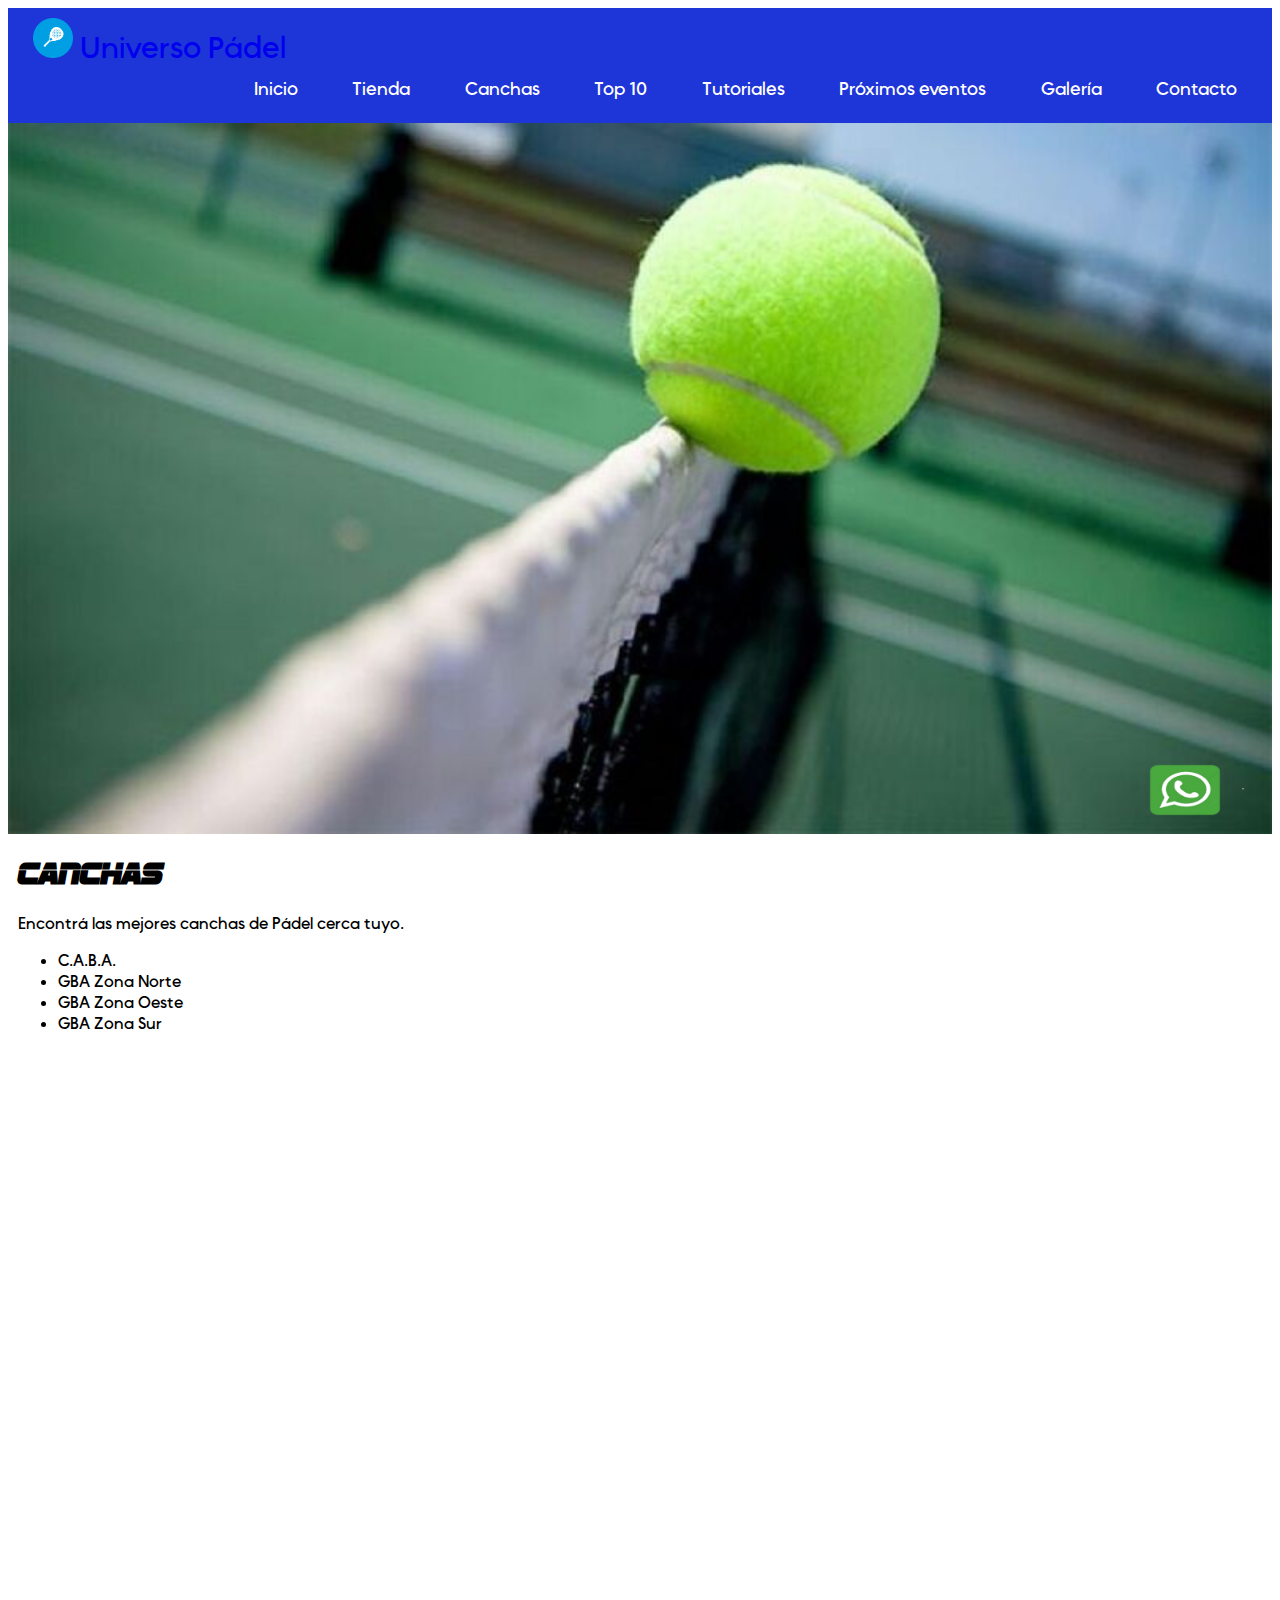
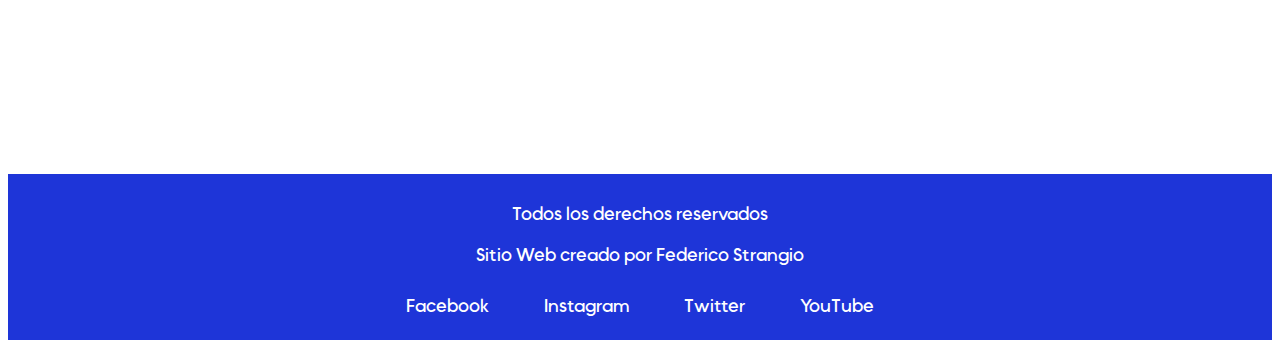
==== html/canchas.html @ 050e40f3 "css" ====
<!DOCTYPE html>
<html lang="es">

<head>
  <meta charset="UTF-8">
  <meta http-equiv="X-UA-Compatible" content="IE=edge">
  <meta name="viewport" content="width=device-width, initial-scale=1.0">
  <title>Canchas</title>
  <link rel="shortcut icon" href="../multimedia/logo2.png" type="logo.png">
  <!-- CSS only -->
  <link href="https://cdn.jsdelivr.net/npm/bootstrap@5.2.2/dist/css/bootstrap.min.css" rel="stylesheet"
    integrity="sha384-Zenh87qX5JnK2Jl0vWa8Ck2rdkQ2Bzep5IDxbcnCeuOxjzrPF/et3URy9Bv1WTRi" crossorigin="anonymous">
  <link rel="stylesheet" href="../css/estilo.css">
</head>

<body>
  <header>
    <nav class="navbar-container">
      <nav>
        <div class="container-fluid">
          <a class="navbar-brand" href="../index.html">
            <img src="../multimedia/logo2.png" alt="Logo" width="40" height="40" class="d-inline-block align-text-top">
            Universo Pádel
          </a>
        </div>
      </nav>
      <ul>
        <li><a href="../index.html">Inicio</a>
          <div class="underline"></div>
        </li>
        <li><a href="tienda.html">Tienda</a>
          <div class="underline"></div>
        </li>
        <li><a href="canchas.html">Canchas</a>
          <div class="underline"></div>
        </li>
        <li><a href="top-10.html">Top 10</a>
          <div class="underline"></div>
        </li>
        <li><a href="tutoriales.html">Tutoriales</a>
          <div class="underline"></div>
        </li>
        <li><a href="proximos-eventos.html">Próximos eventos</a>
          <div class="underline"></div>
        </li>
        <li><a href="galeria.html">Galería</a>
          <div class="underline"></div>
        </li>
        <li><a href="contacto.html">Contacto</a>
          <div class="underline"></div>
        </li>
      </ul>
    </nav>
  </header>
  <main>
    <img class="portada" src="../multimedia/portada3.jpg" alt="portada3">
    <h1 class="tituloPrincipal">Canchas</h1>
    <a class='whatsapp' href='https://api.whatsapp.com/send?phone=5491123456789' target="_blank"><img class="imgChica"
        src='../multimedia/whatsapp.png' /></a>
    <div>
      <p class="parrafo">Encontrá las mejores canchas de Pádel cerca tuyo.</p>
    </div>
    <ul>
      <li class="parrafo">C.A.B.A.</li>
      <li class="parrafo">GBA Zona Norte</li>
      <li class="parrafo">GBA Zona Oeste</li>
      <li class="parrafo">GBA Zona Sur</li>
    </ul>
    <iframe
      src="https://www.google.com/maps/embed?pb=!1m14!1m12!1m3!1d13132.923739735199!2d-58.47786313748701!3d-34.62360397081054!2m3!1f0!2f0!3f0!3m2!1i1024!2i768!4f13.1!5e0!3m2!1ses!2sar!4v1666491838779!5m2!1ses!2sar"
      width="1280" height="720" style="border:0;" allowfullscreen="" loading="lazy"
      referrerpolicy="no-referrer-when-downgrade"></iframe>
  </main>
  <footer class="footer-container">
    <p>Todos los derechos reservados</p>
    <p>Sitio Web creado por Federico Strangio</p>
    <ul>
      <li><a href="https://es-la.facebook.com/" target="_blank">Facebook</a>
        <div class="underline"></div>
      </li>
      <li><a href="https://www.instagram.com/" target="_blank">Instagram</a>
        <div class="underline"></div>
      </li>
      <li><a href="https://twitter.com/?lang=es" target="_blank">Twitter</a>
        <div class="underline"></div>
      </li>
      <li><a href="https://www.youtube.com/?hl=es&gl=AR" target="_blank">YouTube</a>
        <div class="underline"></div>
      </li>
    </ul>
  </footer>
  <!-- JavaScript Bundle with Popper -->
  <script src="https://cdn.jsdelivr.net/npm/bootstrap@5.2.2/dist/js/bootstrap.bundle.min.js"
    integrity="sha384-OERcA2EqjJCMA+/3y+gxIOqMEjwtxJY7qPCqsdltbNJuaOe923+mo//f6V8Qbsw3"
    crossorigin="anonymous"></script>
</body>

</html>
---- css/estilo.css ----
@font-face {
  font-family: Okine;
  src: url(../fuentes/okine.ttf);
}
@font-face {
  font-family: ESPN;
  src: url(../fuentes/espn.ttf);
}
a {
  text-decoration: none;
  margin-left: 15px;
  margin-right: 15px;
}

.contenedor {
  display: grid;
  grid-template-areas: none;
}

.imgChica {
  width: 140px;
  height: 100px;
  margin-left: 10px;
}

.galeriaFlex {
  width: 100%;
  height: 100%;
  margin: none;
  display: flex;
  flex-wrap: wrap;
  justify-content: space-around;
}

.imagenFlex {
  width: auto;
  height: auto;
  display: inline-block;
  text-align: center;
}

.fotoGaleria:hover {
  filter: grayscale(90%);
}

a {
  text-decoration: none;
  margin-left: 15px;
  margin-right: 15px;
}

.navbar-container {
  text-align: right;
  background-color: #1e35d8;
  padding: 10px;
  font-size: 18px;
}
.navbar-container ul {
  margin: 0;
  padding: 0;
  text-align: center;
  display: inline-block;
  vertical-align: middle;
}
.navbar-container ul li {
  display: inline-block;
  font-family: Okine;
  font-size: 18px;
}
.navbar-container ul li a {
  color: #fff;
  text-decoration: none;
  display: inline-block;
  padding: 10px;
  transition: color 0.5s;
}
.navbar-container ul li .underline {
  height: 3px;
  background-color: transparent;
  width: 0%;
  transition: width 0.2s, background-color 0.5s;
  margin: 0 auto;
}
.navbar-container ul li:hover .underline {
  background-color: white;
  width: 100%;
}

h1 {
  margin-left: 10px;
}

h2 {
  color: gray;
  margin-left: 10px;
}

p {
  color: black;
}

main {
  background-color: white;
}

header {
  width: 100%;
  height: 100%;
  text-align: center;
  grid-area: header;
}

.footer-container {
  text-align: center;
  background-color: #1e35d8;
  padding: 10px;
  font-size: 18px;
}
.footer-container ul {
  margin: 0;
  padding: 0;
  text-align: center;
  display: inline-block;
  vertical-align: middle;
}
.footer-container ul li {
  display: inline-block;
  font-family: Okine;
  font-size: 18px;
}
.footer-container ul li a {
  color: #fff;
  text-decoration: none;
  display: inline-block;
  padding: 10px;
  transition: color 0.5s;
}
.footer-container ul li .underline {
  height: 3px;
  background-color: transparent;
  width: 0%;
  transition: width 0.2s, background-color 0.5s;
  margin: 0 auto;
}
.footer-container ul li:hover .underline {
  background-color: white;
  width: 100%;
}

.headerInicio {
  background: url(../multimedia/portada1.jpg) no-repeat;
  position: relative;
  width: 100%;
  height: 720px;
  background-position: 0px;
  margin: auto;
}

.portada {
  width: 100%;
}

.headerTienda {
  background: url(../multimedia/portada2.jpg) no-repeat;
  position: relative;
  width: 1280px;
  height: 720px;
  background-position: 0px;
  margin: auto;
}

.headerCanchas {
  background: url(../multimedia/portada3.jpg) no-repeat;
  position: relative;
  width: 1280px;
  height: 720px;
  background-position: 0px;
  margin: auto;
}

.headerTop10 {
  background: url(../multimedia/portada4.jpg) no-repeat;
  position: relative;
  width: 1280px;
  height: 720px;
  background-position: 0px;
  margin: auto;
}

.headerTutoriales {
  background: url(../multimedia/portada5.jpg) no-repeat;
  position: relative;
  width: 1280px;
  height: 720px;
  background-position: 0px;
  margin: auto;
}

.headerProximoseventos {
  background: url(../multimedia/portada6.jpg) no-repeat;
  position: relative;
  width: 1280px;
  height: 720px;
  background-position: 0px;
  margin: auto;
}

.headerGaleria {
  background: url(../multimedia/portada8.jpg) no-repeat;
  position: relative;
  width: 1280px;
  height: 720px;
  background-position: 0px;
  margin: auto;
}

.headerContacto {
  background: url(../multimedia/portada7.jpg) no-repeat;
  position: relative;
  width: 1280px;
  height: 720px;
  background-position: 0px;
  margin: auto;
}

@font-face {
  font-family: Okine;
  src: url(../fuentes/okine.ttf);
}
@font-face {
  font-family: ESPN;
  src: url(../fuentes/espn.ttf);
}
.tituloPrincipal {
  font-family: ESPN;
  font-weight: 100px;
}

.titulo2 {
  font-family: ESPN;
  font-weight: 80px;
}

.parrafo {
  color: black;
  font-family: Okine;
  font-size: 16px;
  margin-left: 10px;
}

.whatsapp {
  display: scroll;
  position: fixed;
  bottom: 80px;
  right: 0px;
  height: 80px;
  width: 160px;
}

footer p {
  font-family: Okine;
  color: white;
  font-weight: 80px;
}

.centrado {
  font-family: Okine;
  font-weight: 80px;
  background-color: black;
  color: white;
  position: absolute;
  top: 50%;
  left: 50%;
  transform: translate(-50%, -50%);
}

.container-fluid {
  font-family: Okine;
  text-align: left;
  color: white;
  font-size: 30px;
}

.fotoGaleria:hover {
  filter: grayscale(90%);
}

.formulario {
  text-align: center;
  font-family: Okine;
}

table {
  text-align: center;
}

iframe {
  margin-left: 30px;
}

/*# sourceMappingURL=estilo.css.map */
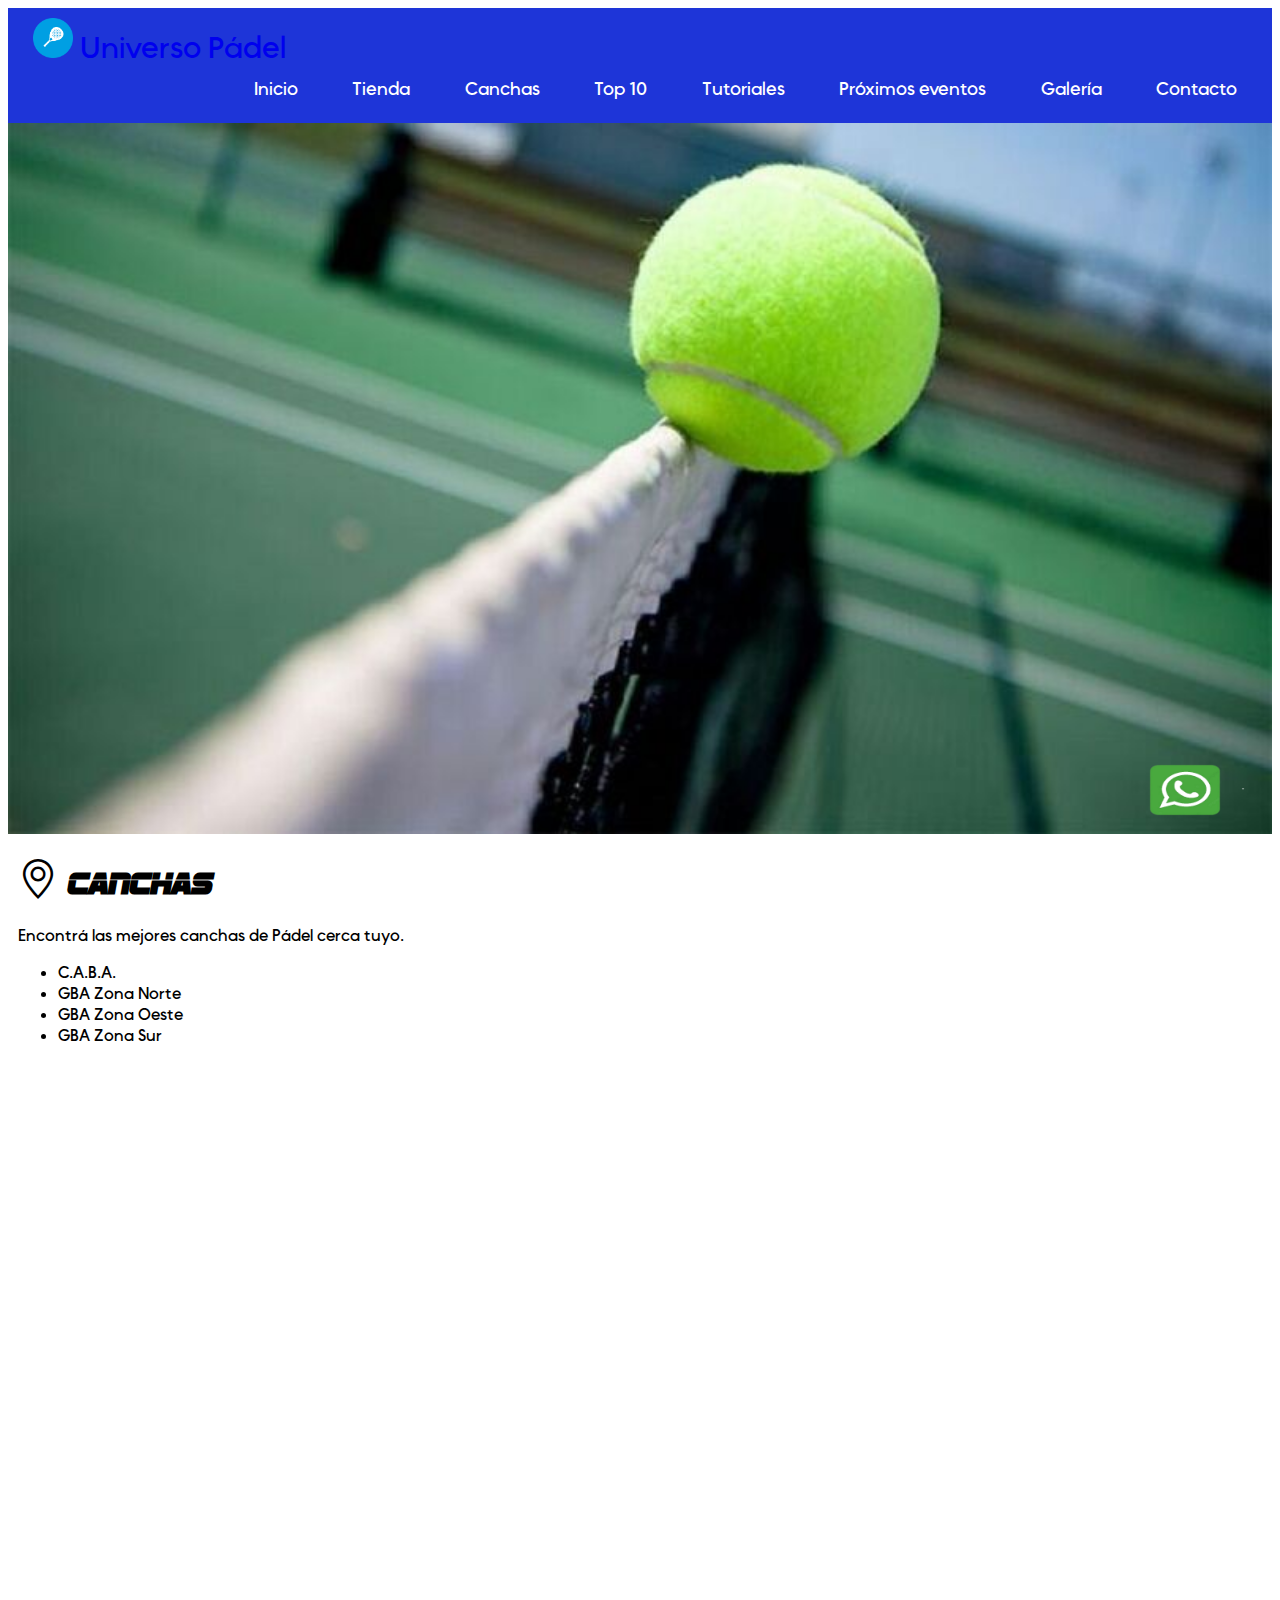
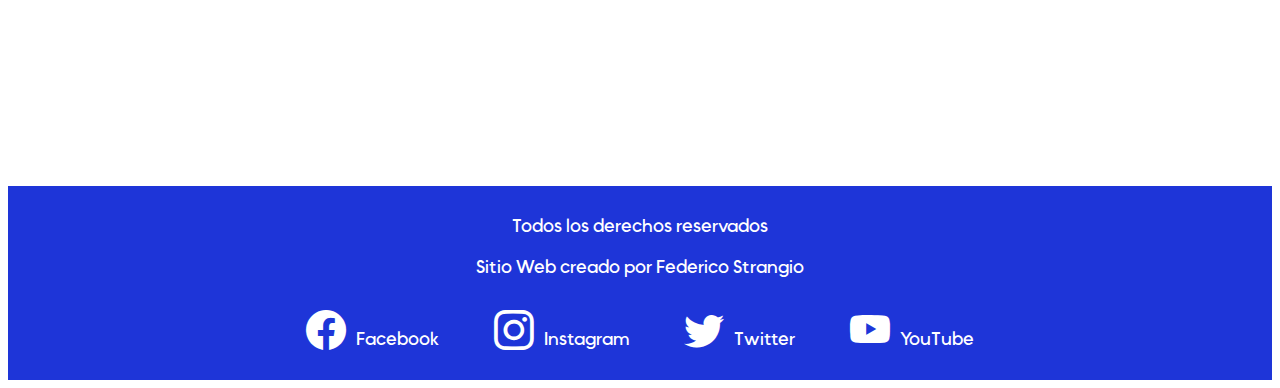
==== commit 1f45e352: "multimedia" ====
--- a/html/canchas.html
+++ b/html/canchas.html
@@ -10,6 +10,7 @@
   <!-- CSS only -->
   <link href="https://cdn.jsdelivr.net/npm/bootstrap@5.2.2/dist/css/bootstrap.min.css" rel="stylesheet"
     integrity="sha384-Zenh87qX5JnK2Jl0vWa8Ck2rdkQ2Bzep5IDxbcnCeuOxjzrPF/et3URy9Bv1WTRi" crossorigin="anonymous">
+  <link rel="stylesheet" href="https://cdn.jsdelivr.net/npm/bootstrap-icons@1.10.2/font/bootstrap-icons.css">
   <link rel="stylesheet" href="../css/estilo.css">
 </head>
 
@@ -54,7 +55,7 @@
   </header>
   <main>
     <img class="portada" src="../multimedia/portada3.jpg" alt="portada3">
-    <h1 class="tituloPrincipal">Canchas</h1>
+    <h1 class="tituloPrincipal"><i class="bi bi-geo-alt"></i>Canchas</h1>
     <a class='whatsapp' href='https://api.whatsapp.com/send?phone=5491123456789' target="_blank"><img class="imgChica"
         src='../multimedia/whatsapp.png' /></a>
     <div>
@@ -75,16 +76,16 @@
     <p>Todos los derechos reservados</p>
     <p>Sitio Web creado por Federico Strangio</p>
     <ul>
-      <li><a href="https://es-la.facebook.com/" target="_blank">Facebook</a>
+      <li><a href="https://es-la.facebook.com/" target="_blank"><i class="bi bi-facebook"></i>Facebook</a>
         <div class="underline"></div>
       </li>
-      <li><a href="https://www.instagram.com/" target="_blank">Instagram</a>
+      <li><a href="https://www.instagram.com/" target="_blank"><i class="bi bi-instagram"></i>Instagram</a>
         <div class="underline"></div>
       </li>
-      <li><a href="https://twitter.com/?lang=es" target="_blank">Twitter</a>
+      <li><a href="https://twitter.com/?lang=es" target="_blank"><i class="bi bi-twitter"></i>Twitter</a>
         <div class="underline"></div>
       </li>
-      <li><a href="https://www.youtube.com/?hl=es&gl=AR" target="_blank">YouTube</a>
+      <li><a href="https://www.youtube.com/?hl=es&gl=AR" target="_blank"><i class="bi bi-youtube"></i>YouTube</a>
         <div class="underline"></div>
       </li>
     </ul>
--- a/css/estilo.css
+++ b/css/estilo.css
@@ -39,8 +39,18 @@
   text-align: center;
 }
 
+.fotoGaleria {
+  border-radius: 1rem;
+  padding: 0.4rem;
+  width: 300px;
+  height: 500px;
+  transition: height 0.3s, width 0.3s;
+}
+
 .fotoGaleria:hover {
   filter: grayscale(90%);
+  width: 310px;
+  height: 510px;
 }
 
 a {
@@ -294,8 +304,9 @@
   text-align: center;
 }
 
-iframe {
-  margin-left: 30px;
+i {
+  font-size: 40px;
+  margin-right: 10px;
 }
 
 /*# sourceMappingURL=estilo.css.map */
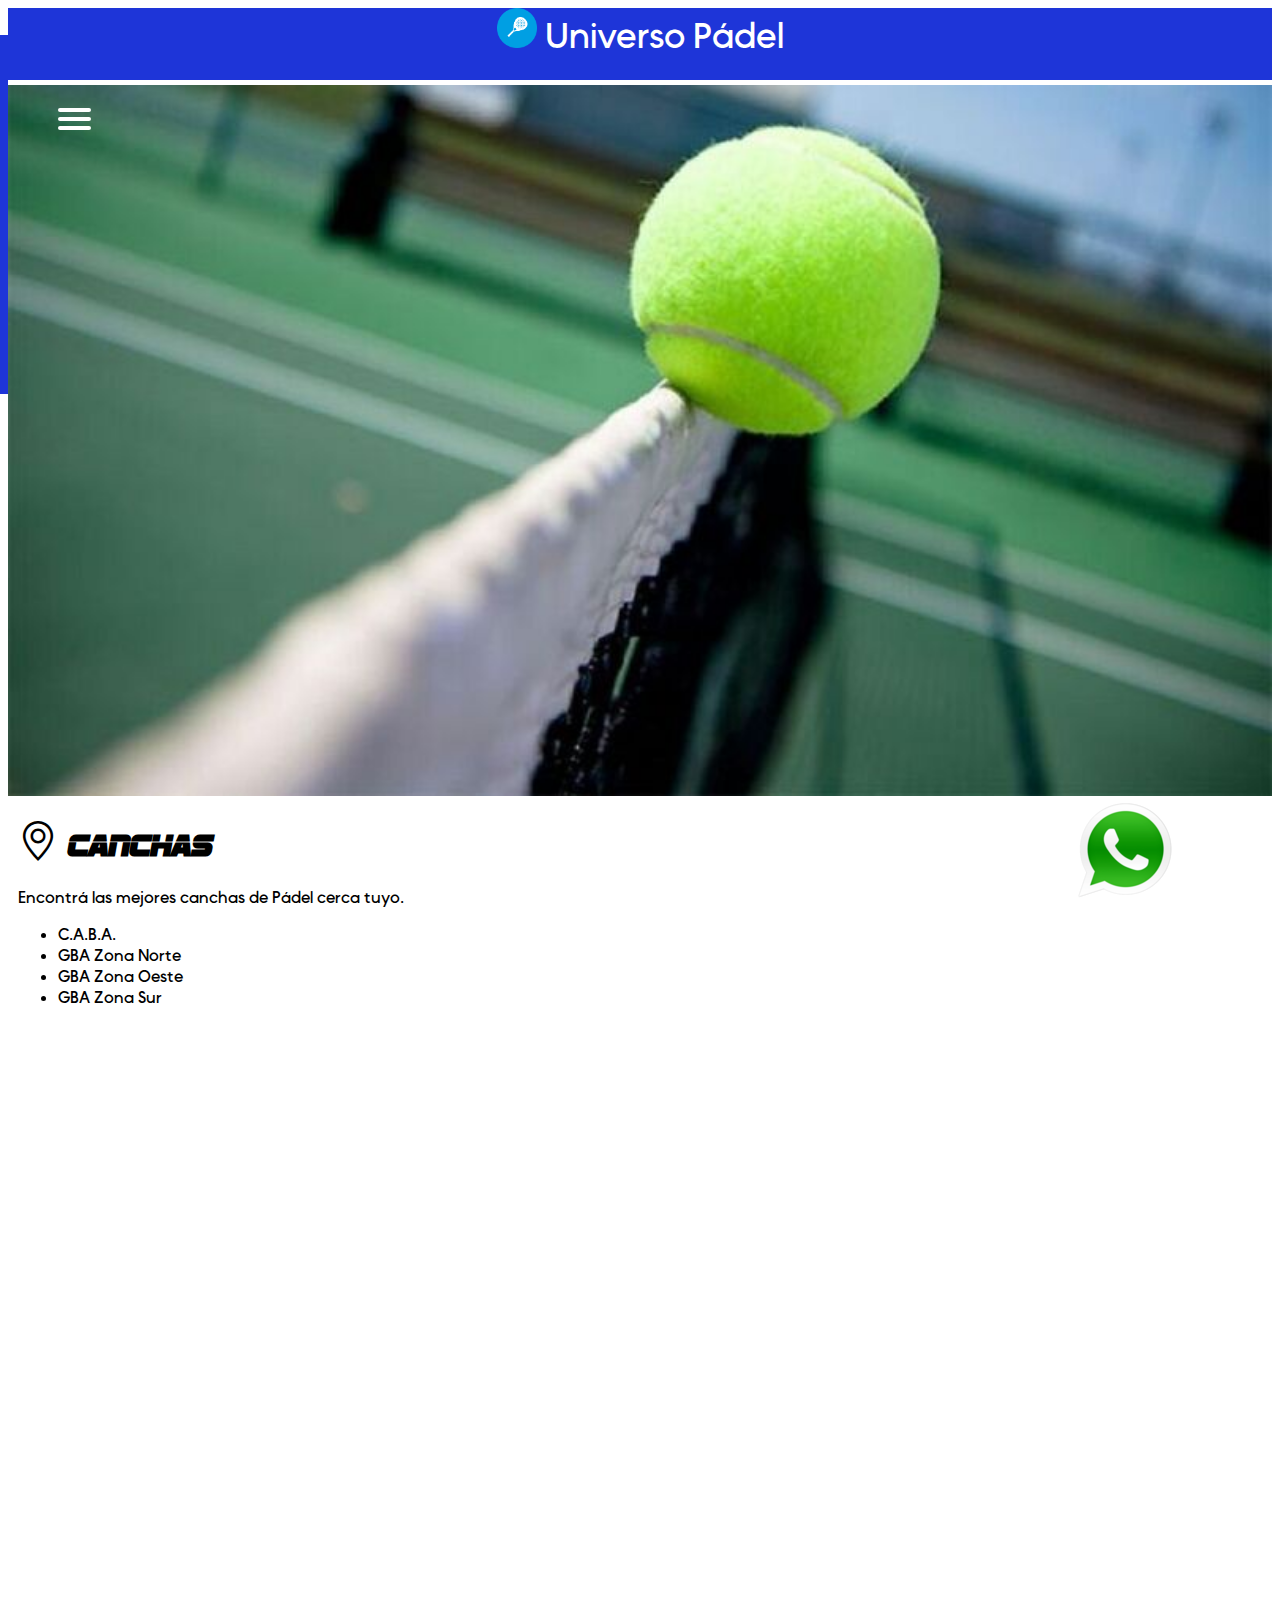
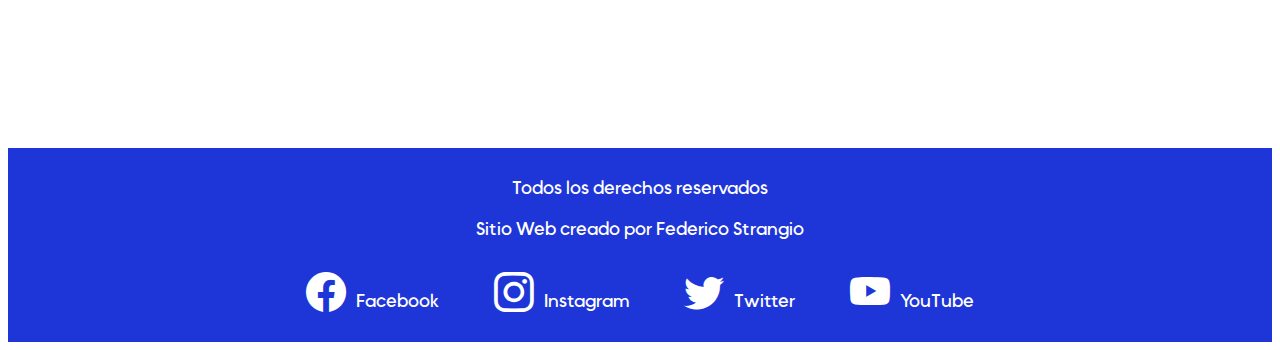
==== commit ca0a18ba: "multimedia" ====
--- a/html/canchas.html
+++ b/html/canchas.html
@@ -5,6 +5,8 @@
   <meta charset="UTF-8">
   <meta http-equiv="X-UA-Compatible" content="IE=edge">
   <meta name="viewport" content="width=device-width, initial-scale=1.0">
+  <meta name="keywords" content="padel, paddle, paleta, pelota">
+  <meta name="description" content="Si buscás pádel, estás en el sitio indicado. 100% pádel">
   <title>Canchas</title>
   <link rel="shortcut icon" href="../multimedia/logo2.png" type="logo.png">
   <!-- CSS only -->
@@ -16,41 +18,29 @@
 
 <body>
   <header>
-    <nav class="navbar-container">
-      <nav>
-        <div class="container-fluid">
-          <a class="navbar-brand" href="../index.html">
+    <nav class="barraNavegacion" role="navigation">
+      <div class="marca">
+          <a class="marcaSitio" href="../index.html">
             <img src="../multimedia/logo2.png" alt="Logo" width="40" height="40" class="d-inline-block align-text-top">
             Universo Pádel
           </a>
-        </div>
-      </nav>
-      <ul>
-        <li><a href="../index.html">Inicio</a>
-          <div class="underline"></div>
-        </li>
-        <li><a href="tienda.html">Tienda</a>
-          <div class="underline"></div>
-        </li>
-        <li><a href="canchas.html">Canchas</a>
-          <div class="underline"></div>
-        </li>
-        <li><a href="top-10.html">Top 10</a>
-          <div class="underline"></div>
-        </li>
-        <li><a href="tutoriales.html">Tutoriales</a>
-          <div class="underline"></div>
-        </li>
-        <li><a href="proximos-eventos.html">Próximos eventos</a>
-          <div class="underline"></div>
-        </li>
-        <li><a href="galeria.html">Galería</a>
-          <div class="underline"></div>
-        </li>
-        <li><a href="contacto.html">Contacto</a>
-          <div class="underline"></div>
-        </li>
-      </ul>
+          <div id="menuToggle">
+        <input type="checkbox" />
+        <span></span>
+        <span></span>
+        <span></span>
+        <ul id="menu">
+          <li><a href="../index.html">Inicio</a>
+          <li><a href="tienda.html">Tienda</a>
+          <li><a href="canchas.html">Canchas</a>
+          <li><a href="top-10.html">Top 10</a>
+          <li><a href="tutoriales.html">Tutoriales</a>
+          <li><a href="proximos-eventos.html">Próximos eventos</a>
+          <li><a href="galeria.html">Galería</a>
+          <li><a href="contacto.html">Contacto</a>
+        </ul>
+      </div>
+    </div>
     </nav>
   </header>
   <main>
@@ -69,7 +59,7 @@
     </ul>
     <iframe
       src="https://www.google.com/maps/embed?pb=!1m14!1m12!1m3!1d13132.923739735199!2d-58.47786313748701!3d-34.62360397081054!2m3!1f0!2f0!3f0!3m2!1i1024!2i768!4f13.1!5e0!3m2!1ses!2sar!4v1666491838779!5m2!1ses!2sar"
-      width="1280" height="720" style="border:0;" allowfullscreen="" loading="lazy"
+      width="90%" height="720" style="border:0;" allowfullscreen="" loading="lazy"
       referrerpolicy="no-referrer-when-downgrade"></iframe>
   </main>
   <footer class="footer-container">
--- a/css/estilo.css
+++ b/css/estilo.css
@@ -18,8 +18,14 @@
 }
 
 .imgChica {
-  width: 140px;
+  max-width: 140px;
   height: 100px;
+  margin-left: 10px;
+}
+
+.imgTienda {
+  width: 300px;
+  height: 300px;
   margin-left: 10px;
 }
 
@@ -59,44 +65,8 @@
   margin-right: 15px;
 }
 
-.navbar-container {
-  text-align: right;
-  background-color: #1e35d8;
-  padding: 10px;
-  font-size: 18px;
-}
-.navbar-container ul {
-  margin: 0;
-  padding: 0;
-  text-align: center;
-  display: inline-block;
-  vertical-align: middle;
-}
-.navbar-container ul li {
-  display: inline-block;
-  font-family: Okine;
-  font-size: 18px;
-}
-.navbar-container ul li a {
-  color: #fff;
-  text-decoration: none;
-  display: inline-block;
-  padding: 10px;
-  transition: color 0.5s;
-}
-.navbar-container ul li .underline {
-  height: 3px;
-  background-color: transparent;
-  width: 0%;
-  transition: width 0.2s, background-color 0.5s;
-  margin: 0 auto;
-}
-.navbar-container ul li:hover .underline {
-  background-color: white;
-  width: 100%;
-}
-
 h1 {
+  color: black;
   margin-left: 10px;
 }
 
@@ -120,11 +90,366 @@
   grid-area: header;
 }
 
+.headerInicio {
+  background: url(../multimedia/portada1.jpg) no-repeat;
+  position: relative;
+  width: 100%;
+  height: 100%;
+  background-position: 0px;
+  margin: auto;
+}
+
+.portada {
+  width: 100%;
+}
+
+.headerTienda {
+  background: url(../multimedia/portada2.jpg) no-repeat;
+  position: relative;
+  width: 1280px;
+  height: 720px;
+  background-position: 0px;
+  margin: auto;
+}
+
+.headerCanchas {
+  background: url(../multimedia/portada3.jpg) no-repeat;
+  position: relative;
+  width: 1280px;
+  height: 720px;
+  background-position: 0px;
+  margin: auto;
+}
+
+.headerTop10 {
+  background: url(../multimedia/portada4.jpg) no-repeat;
+  position: relative;
+  width: 1280px;
+  height: 720px;
+  background-position: 0px;
+  margin: auto;
+}
+
+.headerTutoriales {
+  background: url(../multimedia/portada5.jpg) no-repeat;
+  position: relative;
+  width: 1280px;
+  height: 720px;
+  background-position: 0px;
+  margin: auto;
+}
+
+.headerProximoseventos {
+  background: url(../multimedia/portada6.jpg) no-repeat;
+  position: relative;
+  width: 1280px;
+  height: 720px;
+  background-position: 0px;
+  margin: auto;
+}
+
+.headerGaleria {
+  background: url(../multimedia/portada8.jpg) no-repeat;
+  position: relative;
+  width: 1280px;
+  height: 720px;
+  background-position: 0px;
+  margin: auto;
+}
+
+.headerContacto {
+  background: url(../multimedia/portada7.jpg) no-repeat;
+  position: relative;
+  width: 1280px;
+  height: 720px;
+  background-position: 0px;
+  margin: auto;
+}
+
+@font-face {
+  font-family: Okine;
+  src: url(../fuentes/okine.ttf);
+}
+@font-face {
+  font-family: ESPN;
+  src: url(../fuentes/espn.ttf);
+}
+.tituloPrincipal {
+  font-family: ESPN;
+  font-weight: 100px;
+}
+
+.titulo2 {
+  font-family: ESPN;
+  font-weight: 80px;
+}
+
+.parrafo {
+  color: black;
+  font-family: Okine;
+  font-size: 16px;
+  margin-left: 10px;
+}
+
+.whatsapp {
+  display: scroll;
+  position: fixed;
+  bottom: 80px;
+  right: 200px;
+  height: 20px;
+  width: 0px;
+}
+
+footer p {
+  font-family: Okine;
+  color: white;
+  font-weight: 80px;
+}
+
+.centrado {
+  font-family: Okine;
+  font-weight: 80px;
+  background-color: black;
+  color: white;
+  position: absolute;
+  top: 50%;
+  left: 50%;
+  transform: translate(-50%, -50%);
+}
+
+.container-fluid {
+  font-family: Okine;
+  text-align: left;
+  color: white;
+  font-size: 30px;
+}
+
+.fotoGaleria:hover {
+  filter: grayscale(90%);
+}
+
+.formulario {
+  text-align: center;
+  font-family: Okine;
+  padding-bottom: 10px;
+}
+
+table {
+  text-align: center;
+}
+
+i {
+  font-size: 40px;
+  margin-right: 10px;
+}
+
+.botonEnviar {
+  background-color: #1e35d8;
+  font-family: Okine;
+  color: white;
+}
+
+.sponsors {
+  align-items: center;
+  display: grid;
+  justify-content: center;
+}
+
+@keyframes scroll {
+  0% {
+    transform: translateX(0);
+  }
+  100% {
+    transform: translateX(-1250px);
+  }
+}
+.slider {
+  background: white;
+  box-shadow: 0 10px 20px -5px rgba(0, 0, 0, 0.125);
+  height: 100px;
+  margin: auto;
+  overflow: hidden;
+  position: -ms-page;
+  max-width: 100%;
+}
+.slider::before, .slider::after {
+  content: "";
+  height: 100px;
+  position: absolute;
+  width: 100%;
+  z-index: 2;
+}
+.slider::after {
+  right: 0;
+  top: 0;
+  transform: rotateZ(180deg);
+}
+.slider::before {
+  left: 0;
+  top: 0;
+}
+.slider .slide-track {
+  animation: scroll 40s linear infinite;
+  display: flex;
+  width: 3500px;
+}
+.slider .slide {
+  height: 100px;
+  width: 200px;
+}
+
+.tabla2 {
+  margin-top: 2em;
+  margin-left: 1em;
+  width: 50%;
+}
+
+.tabla2 th, .tabla2 td {
+  text-align: center;
+  padding: 0.2em 0.5em;
+  border: 1px solid black;
+}
+
+.tabla2 caption {
+  text-align: left;
+  margin-bottom: 5px;
+  font-variant: small-caps;
+  font-size: 20px;
+  letter-spacing: 5px;
+}
+
+.tabla2 td {
+  text-align: left;
+  font-size: 0.6em;
+  padding-bottom: 3em;
+  padding-right: 3em;
+}
+
+.tabla2 td:hover {
+  background-color: white;
+  cursor: pointer;
+  font-size: 1.6em;
+  text-align: center;
+  padding: 0;
+}
+
+body {
+  overflow-x: hidden;
+}
+
+.marcaSitio {
+  font-family: Okine;
+  color: white;
+  font-size: 35px;
+}
+
+.marca {
+  background-color: #1e35d8;
+}
+
+.barraNavegacion {
+  height: fit-content;
+}
+
+#menuToggle {
+  display: block;
+  position: relative;
+  top: 50px;
+  left: 50px;
+  z-index: 1;
+  -webkit-user-select: none;
+  user-select: none;
+}
+
+#menuToggle a {
+  text-decoration: none;
+  color: white;
+  font-family: Okine;
+  transition: color 0.3s ease;
+}
+
+#menuToggle a:hover {
+  color: black;
+}
+
+#menuToggle input {
+  display: block;
+  width: 40px;
+  height: 32px;
+  position: absolute;
+  top: -7px;
+  left: -5px;
+  cursor: pointer;
+  opacity: 0;
+  z-index: 2;
+  -webkit-touch-callout: none;
+}
+
+#menuToggle span {
+  display: block;
+  width: 33px;
+  height: 4px;
+  margin-bottom: 5px;
+  position: relative;
+  background: white;
+  border-radius: 3px;
+  z-index: 1;
+  transform-origin: 4px 0px;
+  transition: transform 0.5s cubic-bezier(0.77, 0.2, 0.05, 1), background 0.5s cubic-bezier(0.77, 0.2, 0.05, 1), opacity 0.55s ease;
+}
+
+#menuToggle span:first-child {
+  transform-origin: 0% 0%;
+}
+
+#menuToggle span:nth-last-child(2) {
+  transform-origin: 0% 100%;
+}
+
+#menuToggle input:checked ~ span {
+  opacity: 1;
+  transform: rotate(45deg) translate(-2px, -1px);
+  background: white;
+}
+
+#menuToggle input:checked ~ span:nth-last-child(3) {
+  opacity: 0;
+  transform: rotate(0deg) scale(0.2, 0.2);
+}
+
+#menuToggle input:checked ~ span:nth-last-child(2) {
+  transform: rotate(-45deg) translate(0, -1px);
+}
+
+#menu {
+  position: absolute;
+  width: 300px;
+  margin: -100px 0 0 -50px;
+  padding: 50px;
+  padding-top: 125px;
+  background: #1e35d8;
+  list-style-type: none;
+  -webkit-font-smoothing: antialiased;
+  transform-origin: 0% 0%;
+  transform: translate(-100%, 0);
+  transition: transform 0.5s cubic-bezier(0.77, 0.2, 0.05, 1);
+}
+
+#menu li {
+  padding: 0px 0;
+  font-size: 18px;
+  text-align: center;
+}
+
+#menuToggle input:checked ~ ul {
+  transform: none;
+}
+
 .footer-container {
   text-align: center;
-  background-color: #1e35d8;
   padding: 10px;
   font-size: 18px;
+  background-color: #1e35d8;
 }
 .footer-container ul {
   margin: 0;
@@ -157,156 +482,4 @@
   width: 100%;
 }
 
-.headerInicio {
-  background: url(../multimedia/portada1.jpg) no-repeat;
-  position: relative;
-  width: 100%;
-  height: 720px;
-  background-position: 0px;
-  margin: auto;
-}
-
-.portada {
-  width: 100%;
-}
-
-.headerTienda {
-  background: url(../multimedia/portada2.jpg) no-repeat;
-  position: relative;
-  width: 1280px;
-  height: 720px;
-  background-position: 0px;
-  margin: auto;
-}
-
-.headerCanchas {
-  background: url(../multimedia/portada3.jpg) no-repeat;
-  position: relative;
-  width: 1280px;
-  height: 720px;
-  background-position: 0px;
-  margin: auto;
-}
-
-.headerTop10 {
-  background: url(../multimedia/portada4.jpg) no-repeat;
-  position: relative;
-  width: 1280px;
-  height: 720px;
-  background-position: 0px;
-  margin: auto;
-}
-
-.headerTutoriales {
-  background: url(../multimedia/portada5.jpg) no-repeat;
-  position: relative;
-  width: 1280px;
-  height: 720px;
-  background-position: 0px;
-  margin: auto;
-}
-
-.headerProximoseventos {
-  background: url(../multimedia/portada6.jpg) no-repeat;
-  position: relative;
-  width: 1280px;
-  height: 720px;
-  background-position: 0px;
-  margin: auto;
-}
-
-.headerGaleria {
-  background: url(../multimedia/portada8.jpg) no-repeat;
-  position: relative;
-  width: 1280px;
-  height: 720px;
-  background-position: 0px;
-  margin: auto;
-}
-
-.headerContacto {
-  background: url(../multimedia/portada7.jpg) no-repeat;
-  position: relative;
-  width: 1280px;
-  height: 720px;
-  background-position: 0px;
-  margin: auto;
-}
-
-@font-face {
-  font-family: Okine;
-  src: url(../fuentes/okine.ttf);
-}
-@font-face {
-  font-family: ESPN;
-  src: url(../fuentes/espn.ttf);
-}
-.tituloPrincipal {
-  font-family: ESPN;
-  font-weight: 100px;
-}
-
-.titulo2 {
-  font-family: ESPN;
-  font-weight: 80px;
-}
-
-.parrafo {
-  color: black;
-  font-family: Okine;
-  font-size: 16px;
-  margin-left: 10px;
-}
-
-.whatsapp {
-  display: scroll;
-  position: fixed;
-  bottom: 80px;
-  right: 0px;
-  height: 80px;
-  width: 160px;
-}
-
-footer p {
-  font-family: Okine;
-  color: white;
-  font-weight: 80px;
-}
-
-.centrado {
-  font-family: Okine;
-  font-weight: 80px;
-  background-color: black;
-  color: white;
-  position: absolute;
-  top: 50%;
-  left: 50%;
-  transform: translate(-50%, -50%);
-}
-
-.container-fluid {
-  font-family: Okine;
-  text-align: left;
-  color: white;
-  font-size: 30px;
-}
-
-.fotoGaleria:hover {
-  filter: grayscale(90%);
-}
-
-.formulario {
-  text-align: center;
-  font-family: Okine;
-}
-
-table {
-  text-align: center;
-}
-
-i {
-  font-size: 40px;
-  margin-right: 10px;
-}
-
 /*# sourceMappingURL=estilo.css.map */
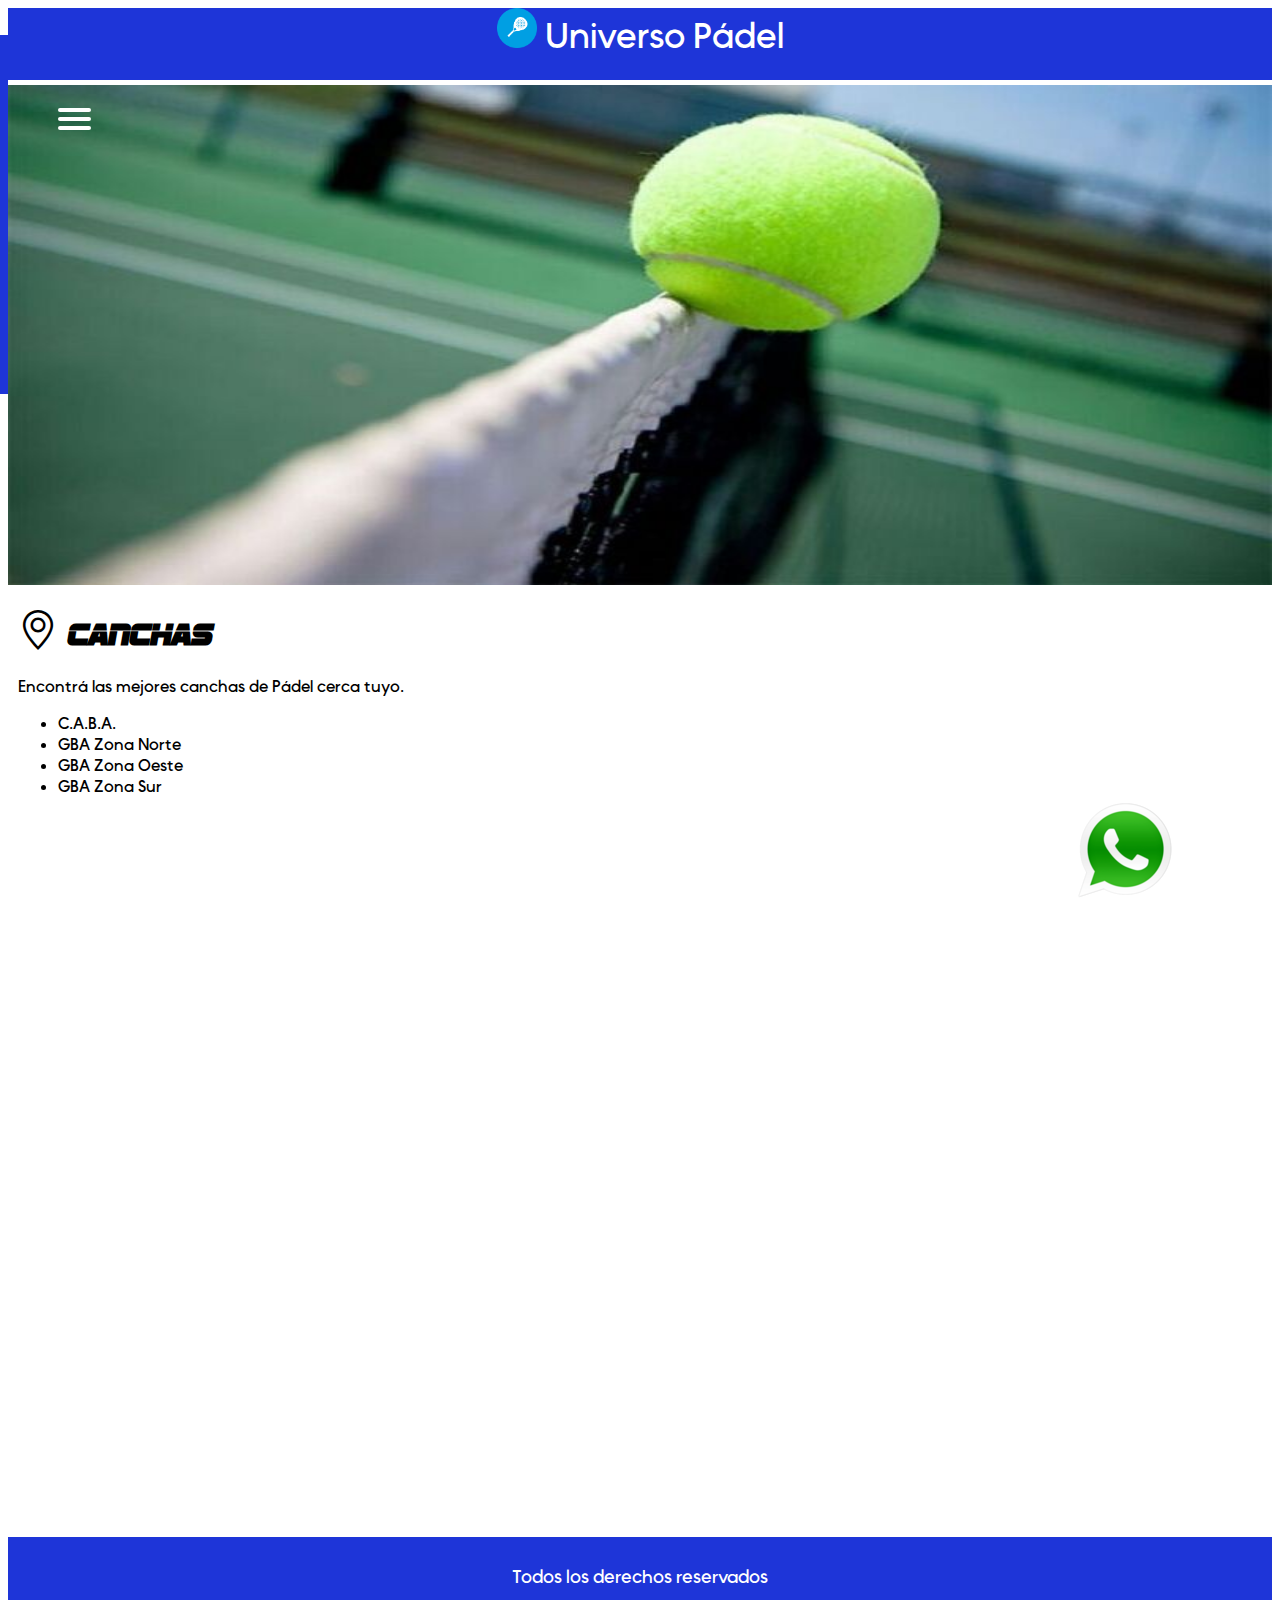
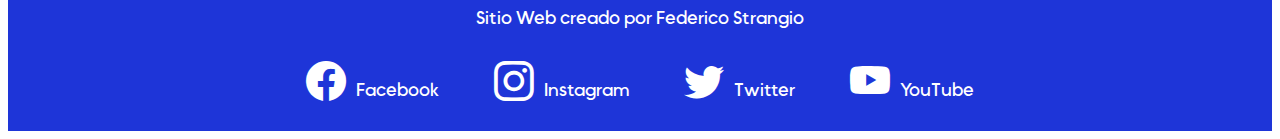
==== commit 4200bf13: "multimedia" ====
--- a/html/canchas.html
+++ b/html/canchas.html
@@ -20,27 +20,27 @@
   <header>
     <nav class="barraNavegacion" role="navigation">
       <div class="marca">
-          <a class="marcaSitio" href="../index.html">
-            <img src="../multimedia/logo2.png" alt="Logo" width="40" height="40" class="d-inline-block align-text-top">
-            Universo Pádel
-          </a>
-          <div id="menuToggle">
-        <input type="checkbox" />
-        <span></span>
-        <span></span>
-        <span></span>
-        <ul id="menu">
-          <li><a href="../index.html">Inicio</a>
-          <li><a href="tienda.html">Tienda</a>
-          <li><a href="canchas.html">Canchas</a>
-          <li><a href="top-10.html">Top 10</a>
-          <li><a href="tutoriales.html">Tutoriales</a>
-          <li><a href="proximos-eventos.html">Próximos eventos</a>
-          <li><a href="galeria.html">Galería</a>
-          <li><a href="contacto.html">Contacto</a>
-        </ul>
+        <a class="marcaSitio" href="../index.html">
+          <img src="../multimedia/logo2.png" alt="Logo" width="40" height="40" class="d-inline-block align-text-top">
+          Universo Pádel
+        </a>
+        <div id="menuToggle">
+          <input type="checkbox" />
+          <span></span>
+          <span></span>
+          <span></span>
+          <ul id="menu">
+            <li><a href="../index.html">Inicio</a>
+            <li><a href="tienda.html">Tienda</a>
+            <li><a href="canchas.html">Canchas</a>
+            <li><a href="top-10.html">Top 10</a>
+            <li><a href="tutoriales.html">Tutoriales</a>
+            <li><a href="proximos-eventos.html">Próximos eventos</a>
+            <li><a href="galeria.html">Galería</a>
+            <li><a href="contacto.html">Contacto</a>
+          </ul>
+        </div>
       </div>
-    </div>
     </nav>
   </header>
   <main>
--- a/css/estilo.css
+++ b/css/estilo.css
@@ -90,78 +90,10 @@
   grid-area: header;
 }
 
-.headerInicio {
-  background: url(../multimedia/portada1.jpg) no-repeat;
+.portada {
   position: relative;
   width: 100%;
-  height: 100%;
-  background-position: 0px;
-  margin: auto;
-}
-
-.portada {
-  width: 100%;
-}
-
-.headerTienda {
-  background: url(../multimedia/portada2.jpg) no-repeat;
-  position: relative;
-  width: 1280px;
-  height: 720px;
-  background-position: 0px;
-  margin: auto;
-}
-
-.headerCanchas {
-  background: url(../multimedia/portada3.jpg) no-repeat;
-  position: relative;
-  width: 1280px;
-  height: 720px;
-  background-position: 0px;
-  margin: auto;
-}
-
-.headerTop10 {
-  background: url(../multimedia/portada4.jpg) no-repeat;
-  position: relative;
-  width: 1280px;
-  height: 720px;
-  background-position: 0px;
-  margin: auto;
-}
-
-.headerTutoriales {
-  background: url(../multimedia/portada5.jpg) no-repeat;
-  position: relative;
-  width: 1280px;
-  height: 720px;
-  background-position: 0px;
-  margin: auto;
-}
-
-.headerProximoseventos {
-  background: url(../multimedia/portada6.jpg) no-repeat;
-  position: relative;
-  width: 1280px;
-  height: 720px;
-  background-position: 0px;
-  margin: auto;
-}
-
-.headerGaleria {
-  background: url(../multimedia/portada8.jpg) no-repeat;
-  position: relative;
-  width: 1280px;
-  height: 720px;
-  background-position: 0px;
-  margin: auto;
-}
-
-.headerContacto {
-  background: url(../multimedia/portada7.jpg) no-repeat;
-  position: relative;
-  width: 1280px;
-  height: 720px;
+  height: 500px;
   background-position: 0px;
   margin: auto;
 }
@@ -251,7 +183,7 @@
 
 .sponsors {
   align-items: center;
-  display: grid;
+  display: flex;
   justify-content: center;
 }
 
@@ -260,7 +192,7 @@
     transform: translateX(0);
   }
   100% {
-    transform: translateX(-1250px);
+    transform: translateX(-1750px);
   }
 }
 .slider {
@@ -269,14 +201,15 @@
   height: 100px;
   margin: auto;
   overflow: hidden;
-  position: -ms-page;
-  max-width: 100%;
+  position: relative;
+  width: 100%;
 }
 .slider::before, .slider::after {
+  background: linear-gradient(to right, rgb(255, 255, 255) 0%, rgba(255, 255, 255, 0) 100%);
   content: "";
   height: 100px;
   position: absolute;
-  width: 100%;
+  width: 200px;
   z-index: 2;
 }
 .slider::after {
@@ -289,13 +222,13 @@
   top: 0;
 }
 .slider .slide-track {
-  animation: scroll 40s linear infinite;
+  animation: scroll 30s linear infinite;
   display: flex;
-  width: 3500px;
+  width: 4000px;
 }
 .slider .slide {
   height: 100px;
-  width: 200px;
+  width: 250px;
 }
 
 .tabla2 {
@@ -304,7 +237,8 @@
   width: 50%;
 }
 
-.tabla2 th, .tabla2 td {
+.tabla2 th,
+.tabla2 td {
   text-align: center;
   padding: 0.2em 0.5em;
   border: 1px solid black;
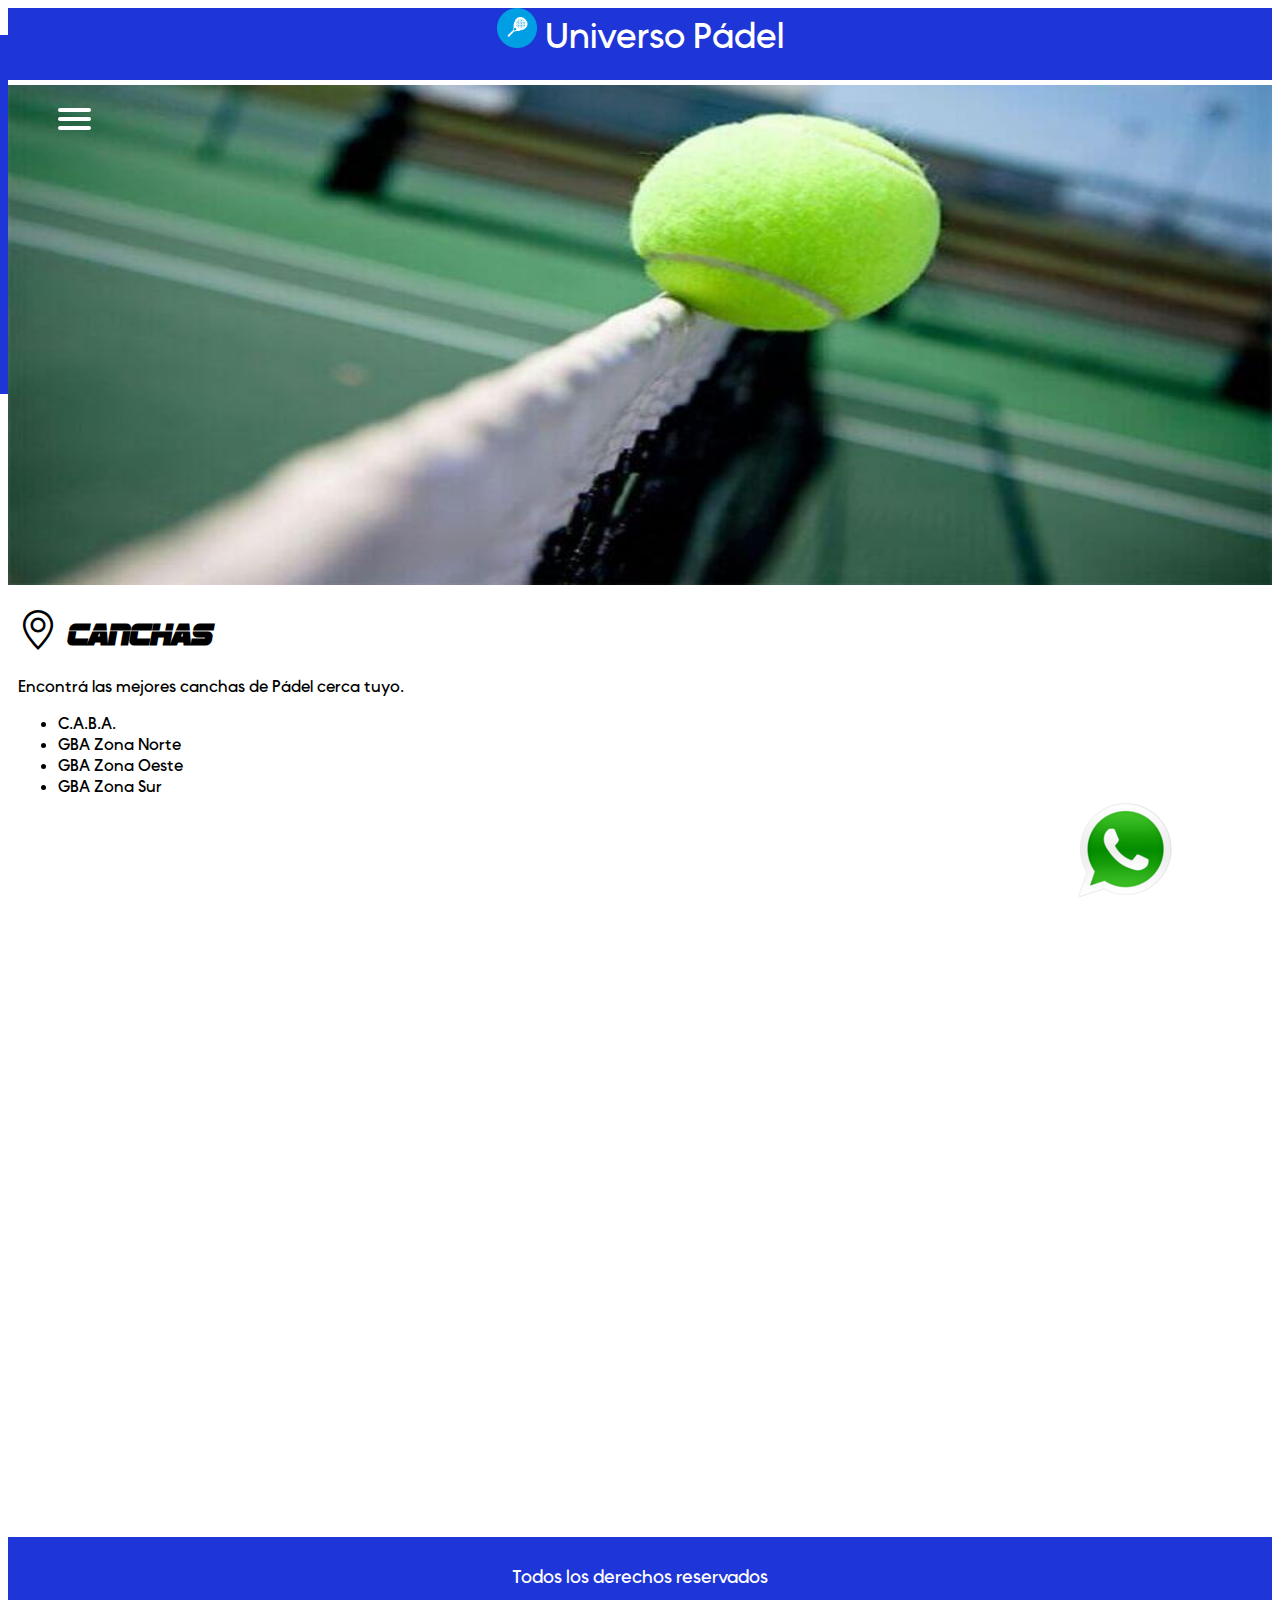
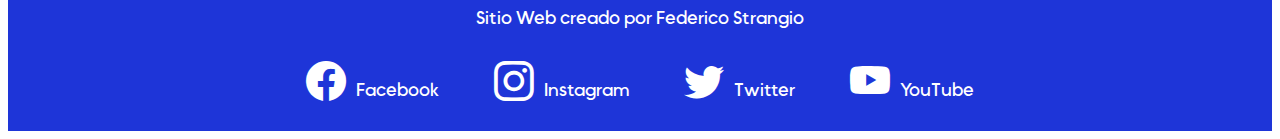
==== commit 40847399: "multimedia" ====
--- a/html/canchas.html
+++ b/html/canchas.html
@@ -47,7 +47,7 @@
     <img class="portada" src="../multimedia/portada3.jpg" alt="portada3">
     <h1 class="tituloPrincipal"><i class="bi bi-geo-alt"></i>Canchas</h1>
     <a class='whatsapp' href='https://api.whatsapp.com/send?phone=5491123456789' target="_blank"><img class="imgChica"
-        src='../multimedia/whatsapp.png' /></a>
+        src='../multimedia/whatsapp.png' alt="whatsapp" /></a>
     <div>
       <p class="parrafo">Encontrá las mejores canchas de Pádel cerca tuyo.</p>
     </div>
